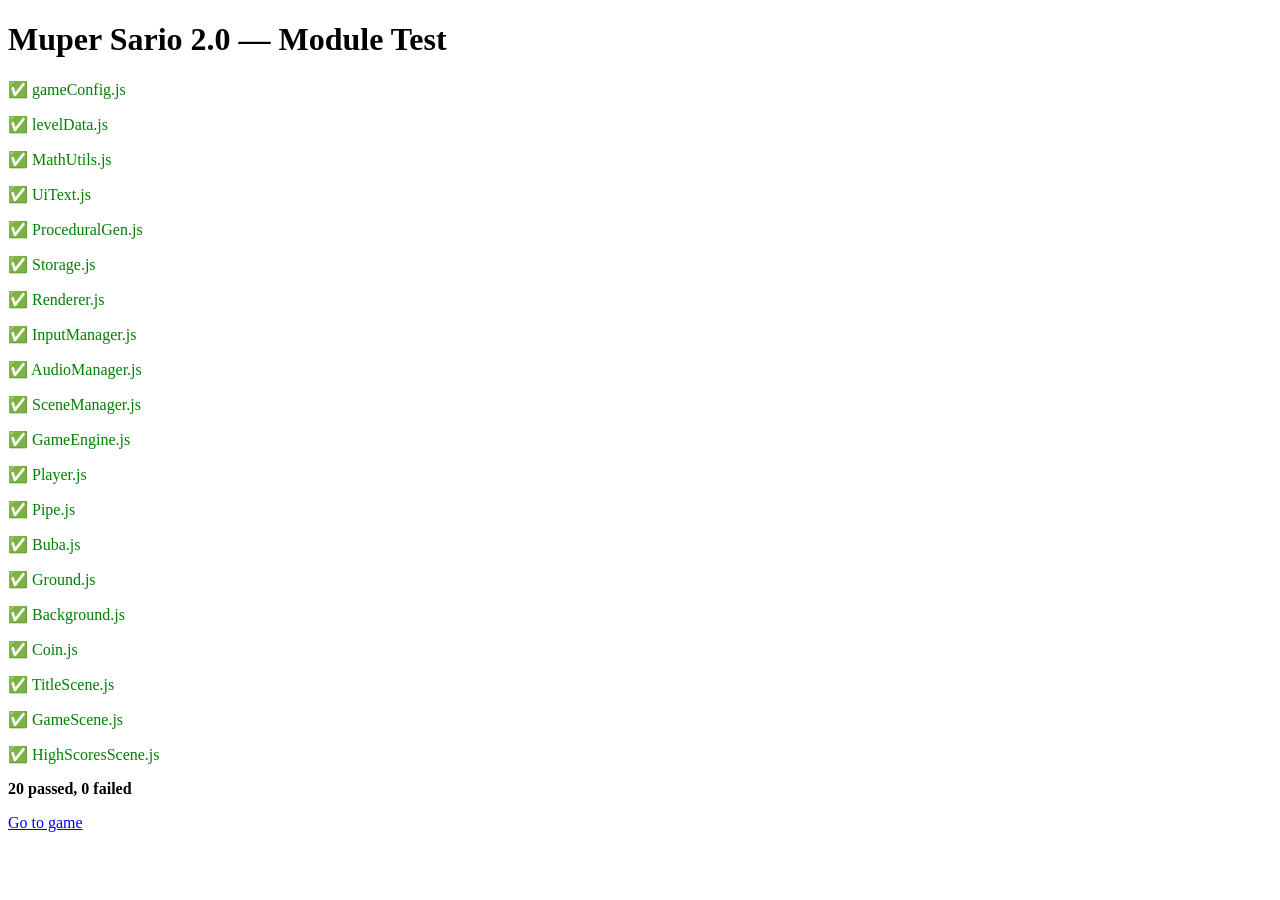
==== test.html @ 4718c584 "Ship Muper Sario 2.0 — side-scroll, SMB physics, scoring, Pages deploy Greenfield v2 replaces v1 on " ====
<!DOCTYPE html>
<html lang="en">
<head>
  <meta charset="UTF-8">
  <meta name="viewport" content="width=device-width, initial-scale=1.0">
  <title>Muper Sario 2.0 — Module Test</title>
</head>
<body>
  <h1>Muper Sario 2.0 — Module Test</h1>
  <div id="test-results"><p>Running tests...</p></div>
  <script type="module">
    const results = document.getElementById('test-results');
    const tests = [
      { name: 'gameConfig.js', path: './src/config/gameConfig.js' },
      { name: 'levelData.js', path: './src/config/levelData.js' },
      { name: 'MathUtils.js', path: './src/utils/MathUtils.js' },
      { name: 'UiText.js', path: './src/utils/UiText.js' },
      { name: 'ProceduralGen.js', path: './src/utils/ProceduralGen.js' },
      { name: 'Storage.js', path: './src/utils/Storage.js' },
      { name: 'Renderer.js', path: './src/core/Renderer.js' },
      { name: 'InputManager.js', path: './src/core/InputManager.js' },
      { name: 'AudioManager.js', path: './src/core/AudioManager.js' },
      { name: 'SceneManager.js', path: './src/core/SceneManager.js' },
      { name: 'GameEngine.js', path: './src/core/GameEngine.js' },
      { name: 'Player.js', path: './src/entities/Player.js' },
      { name: 'Pipe.js', path: './src/entities/Pipe.js' },
      { name: 'Buba.js', path: './src/entities/Buba.js' },
      { name: 'Ground.js', path: './src/entities/Ground.js' },
      { name: 'Background.js', path: './src/entities/Background.js' },
      { name: 'Coin.js', path: './src/entities/Coin.js' },
      { name: 'TitleScene.js', path: './src/scenes/TitleScene.js' },
      { name: 'GameScene.js', path: './src/scenes/GameScene.js' },
      { name: 'HighScoresScene.js', path: './src/scenes/HighScoresScene.js' }
    ];

    let passed = 0;
    let failed = 0;
    results.innerHTML = '';

    for (const test of tests) {
      try {
        await import(test.path);
        results.innerHTML += `<p style="color:green">✅ ${test.name}</p>`;
        passed++;
      } catch (e) {
        results.innerHTML += `<p style="color:red">❌ ${test.name}: ${e.message}</p>`;
        failed++;
      }
    }

    results.innerHTML += `<p><strong>${passed} passed, ${failed} failed</strong></p>`;
    if (failed === 0) {
      results.innerHTML += `<p><a href="./index.html">Go to game</a></p>`;
    }
  </script>
</body>
</html>
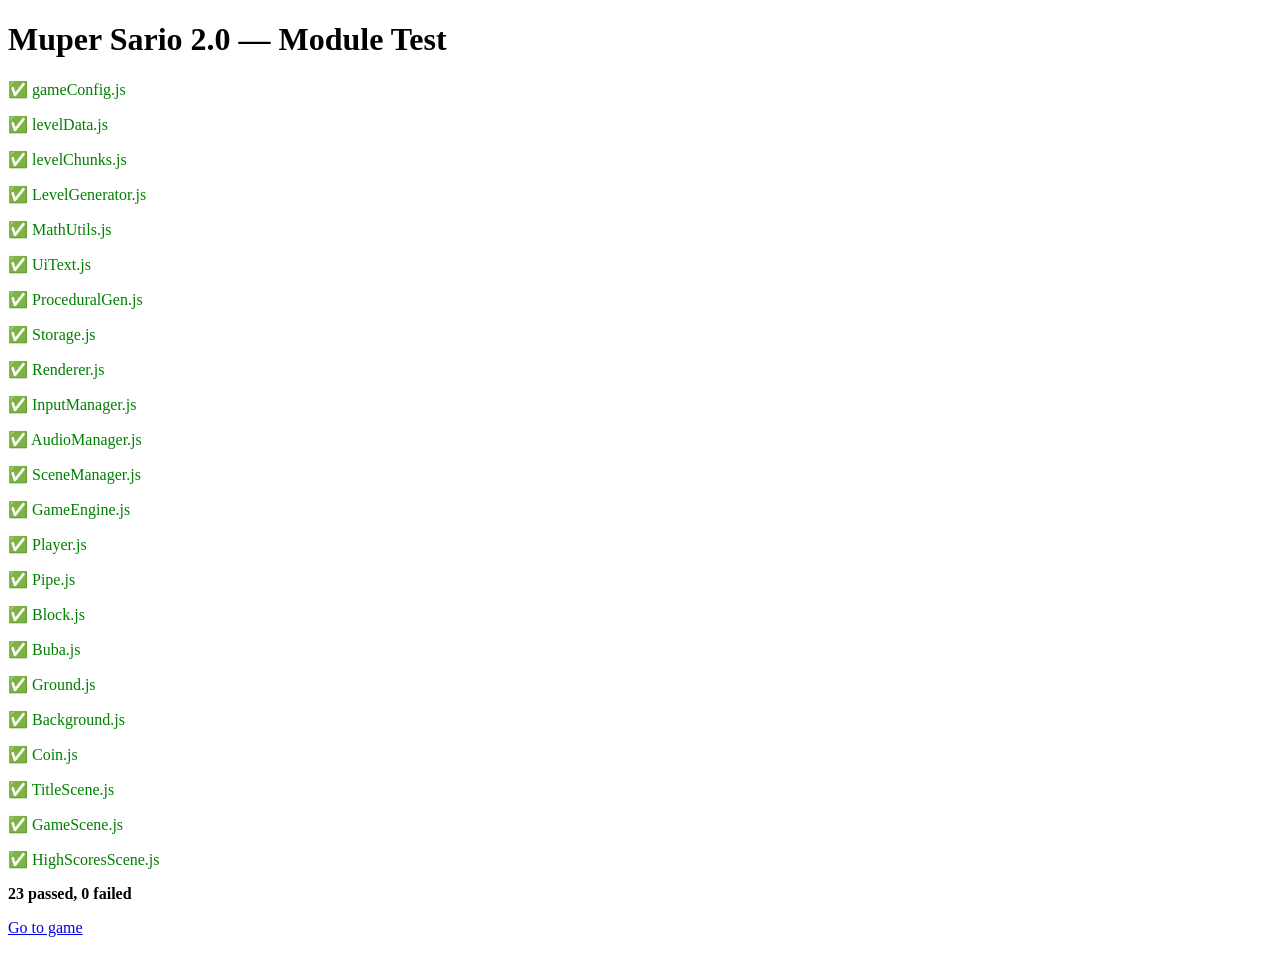
==== commit c82ab0ca: "Add procedural level generation (Phase 10) and Phase 10b research sync. Ships 26 socket-matched chun" ====
--- a/test.html
+++ b/test.html
@@ -13,6 +13,8 @@
     const tests = [
       { name: 'gameConfig.js', path: './src/config/gameConfig.js' },
       { name: 'levelData.js', path: './src/config/levelData.js' },
+      { name: 'levelChunks.js', path: './src/config/levelChunks.js' },
+      { name: 'LevelGenerator.js', path: './src/utils/LevelGenerator.js' },
       { name: 'MathUtils.js', path: './src/utils/MathUtils.js' },
       { name: 'UiText.js', path: './src/utils/UiText.js' },
       { name: 'ProceduralGen.js', path: './src/utils/ProceduralGen.js' },
@@ -24,6 +26,7 @@
       { name: 'GameEngine.js', path: './src/core/GameEngine.js' },
       { name: 'Player.js', path: './src/entities/Player.js' },
       { name: 'Pipe.js', path: './src/entities/Pipe.js' },
+      { name: 'Block.js', path: './src/entities/Block.js' },
       { name: 'Buba.js', path: './src/entities/Buba.js' },
       { name: 'Ground.js', path: './src/entities/Ground.js' },
       { name: 'Background.js', path: './src/entities/Background.js' },
